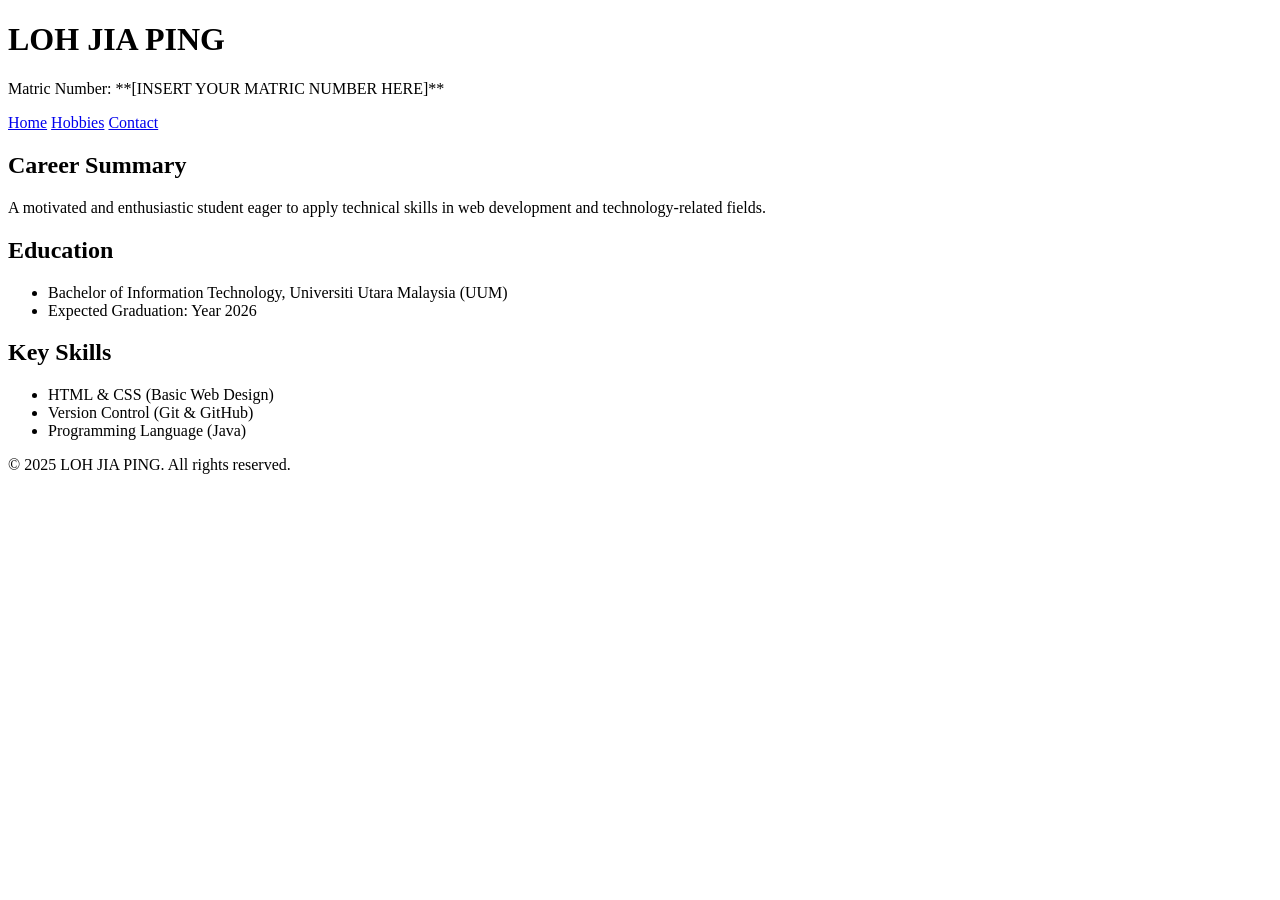
==== index.html @ 6abe0b57 "Initial resume site" ====
<!DOCTYPE html>
<html lang="en">
<head>
    <meta charset="UTF-8">
    <meta name="viewport" content="width=device-width, initial-scale=1.0">
    <title>LOH JIA PING - Resume</title>
    <link rel="stylesheet" href="style.css">
</head>
<body>
<header>
    <h1>LOH JIA PING</h1>
    <p>Matric Number: **[INSERT YOUR MATRIC NUMBER HERE]**</p>
    <nav>
        <a href="index.html">Home</a>
        <a href="hobbies.html">Hobbies</a>
        <a href="contact.html">Contact</a>
    </nav>
</header>

<main>
    <section id="summary">
        <h2>Career Summary</h2>
        <p>A motivated and enthusiastic student eager to apply technical skills in web development and technology-related fields.</p>
    </section>

    <section id="education">
        <h2>Education</h2>
        <ul>
            <li>Bachelor of Information Technology, Universiti Utara Malaysia (UUM)</li>
            <li>Expected Graduation: Year 2026</li>
        </ul>
    </section>

    <section id="skills">
        <h2>Key Skills</h2>
        <ul class="skills-list">
            <li>HTML & CSS (Basic Web Design)</li>
            <li>Version Control (Git & GitHub)</li>
            <li>Programming Language (Java)</li>
        </ul>
    </section>
</main>

<footer>
    <p>&copy; 2025 LOH JIA PING. All rights reserved.</p>
</footer>
</body>
</html>
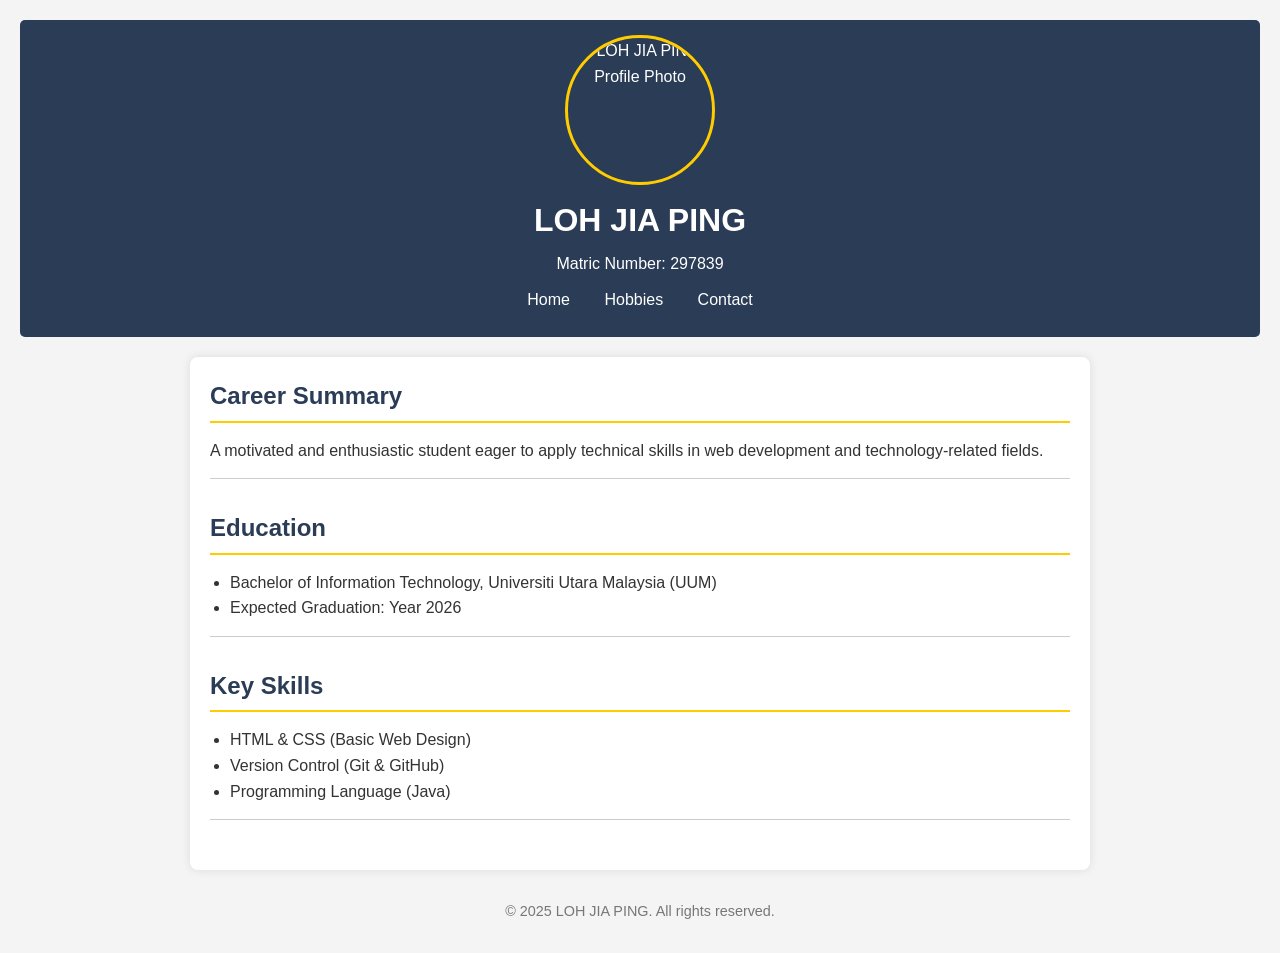
==== commit 97fca0ca: "Added profile photo to homepage and styled it" ====
--- a/index.html
+++ b/index.html
@@ -8,8 +8,10 @@
 </head>
 <body>
 <header>
+    <img src="me.jpg" alt="LOH JIA PING Profile Photo" class="profile-photo">
+
     <h1>LOH JIA PING</h1>
-    <p>Matric Number: **[INSERT YOUR MATRIC NUMBER HERE]**</p>
+    <p>Matric Number: 297839</p>
     <nav>
         <a href="index.html">Home</a>
         <a href="hobbies.html">Hobbies</a>
--- a/style.css
+++ b/style.css
@@ -0,0 +1,98 @@
+/* Basic Reset and Box Sizing */
+* {
+    box-sizing: border-box;
+    margin: 0;
+    padding: 0;
+}
+
+/* Add this to your style.css file */
+.profile-photo {
+    width: 150px; /* Adjust size as needed */
+    height: 150px; /* Adjust size as needed */
+    border-radius: 50%; /* Makes the image round */
+    object-fit: cover; /* Ensures the image covers the area without distortion */
+    margin-bottom: 10px; /* Space below the image */
+    border: 3px solid #ffcc00; /* Optional: Yellow border */
+    display: block; /* Ensures it's on its own line */
+    margin-left: auto; /* Centers the image */
+    margin-right: auto; /* Centers the image */
+}
+
+body {
+    font-family: Arial, sans-serif;
+    line-height: 1.6;
+    color: #333;
+    background-color: #f4f4f4;
+    padding: 20px;
+}
+
+header {
+    background: #2a3c56; /* Dark Blue Header */
+    color: white;
+    padding: 15px 0;
+    text-align: center;
+    margin-bottom: 20px;
+    border-radius: 5px;
+}
+
+header h1 {
+    margin-bottom: 5px;
+}
+
+/* Navigation Styling */
+nav a {
+    color: white;
+    text-decoration: none;
+    padding: 10px 15px;
+    display: inline-block;
+    border-radius: 3px;
+    transition: background-color 0.3s;
+}
+
+nav a:hover {
+    background-color: #4a658a;
+}
+
+main {
+    background: white;
+    padding: 20px;
+    margin: auto;
+    max-width: 900px;
+    box-shadow: 0 0 10px rgba(0, 0, 0, 0.1);
+    border-radius: 8px;
+}
+
+section {
+    margin-bottom: 30px;
+    padding-bottom: 15px;
+    border-bottom: 1px solid #ccc;
+}
+
+h2 {
+    color: #2a3c56;
+    border-bottom: 2px solid #ffcc00; /* Yellow Accent */
+    padding-bottom: 5px;
+    margin-bottom: 15px;
+}
+
+ul {
+    list-style-type: disc;
+    margin-left: 20px;
+}
+
+/* Specific list styling for contact page */
+.contact-info ul {
+    list-style-type: none;
+    margin-left: 0;
+}
+.contact-info li {
+    padding: 5px 0;
+}
+
+footer {
+    text-align: center;
+    padding: 10px;
+    margin-top: 20px;
+    color: #777;
+    font-size: 0.9em;
+}
